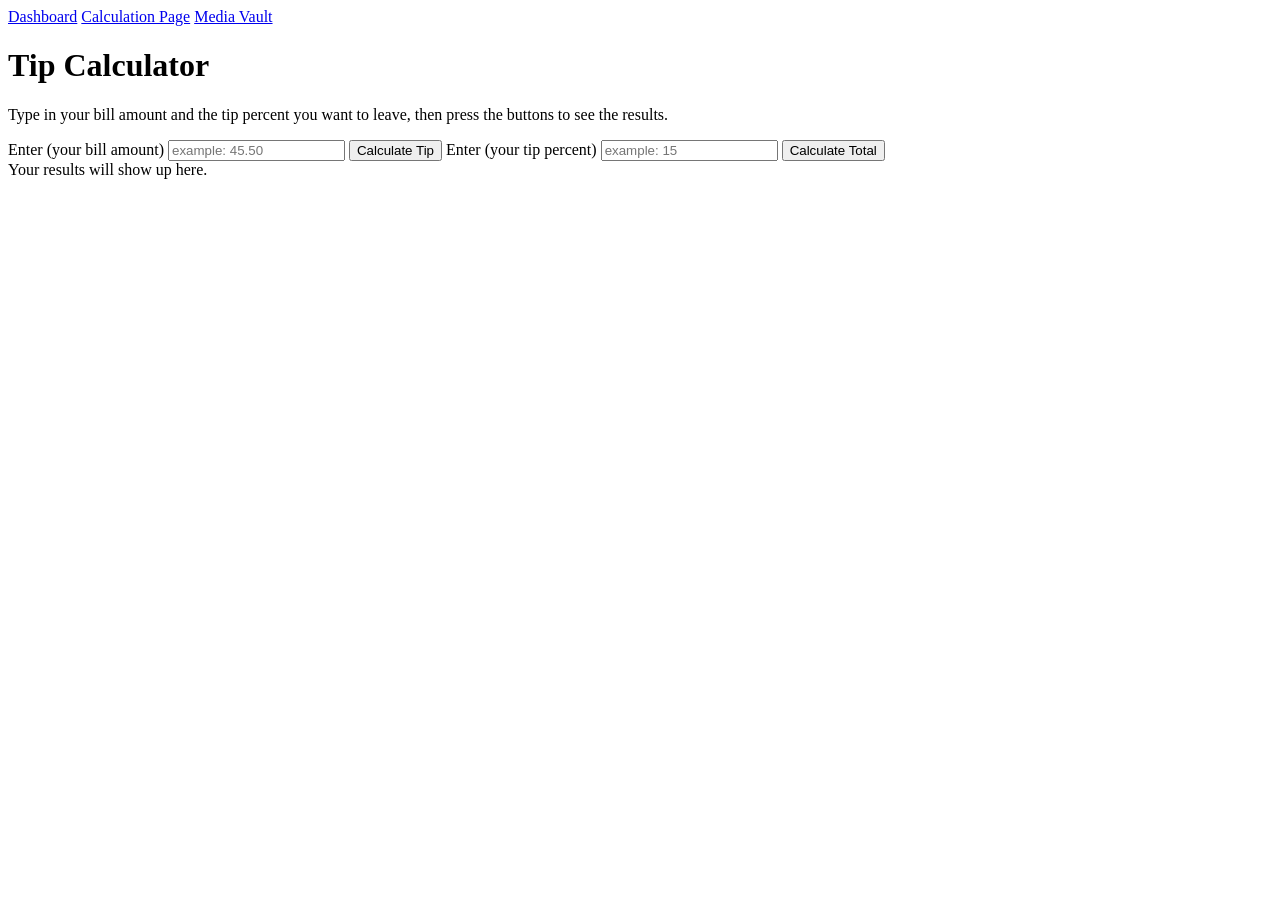
==== calc.html @ 9627fc92 "Rename Calc.html to calc.html" ====
<!DOCTYPE html>
<html>
<head>
  <title>Calculation Page</title>
  <link rel="stylesheet" href="style.css">
</head>
<body>
  <div class="app-container">

    <nav>
      <a href="index.html">Dashboard</a>
      <a href="calc.html">Calculation Page</a>
      <a href="gallery.html">Media Vault</a>
    </nav>

    <h1>Tip Calculator</h1>
    <p>Type in your bill amount and the tip percent you want to leave, then press the buttons to see the results.</p>

    <label for="bill">Enter (your bill amount)</label>
    <input type="number" id="bill" placeholder="example: 45.50">
    <button onclick="calculateTip()">Calculate Tip</button>

    <label for="tip">Enter (your tip percent)</label>
    <input type="number" id="tip" placeholder="example: 15">
    <button onclick="calculateTotal()">Calculate Total</button>

    <div class="result-box" id="output">Your results will show up here.</div>

  </div>

  <script>
    function calculateTip() {
      var bill = Number(document.getElementById("bill").value);
      var tip = Number(document.getElementById("tip").value);

      var tipAmount = bill * (tip / 100);

      document.getElementById("output").textContent = "Tip amount: $" + tipAmount.toFixed(2);
    }

    function calculateTotal() {
      var bill = Number(document.getElementById("bill").value);
      var tip = Number(document.getElementById("tip").value);

      var tipAmount = bill * (tip / 100);
      var total = bill + tipAmount;

      document.getElementById("output").textContent = "Total with tip: $" + total.toFixed(2);
    }
  </script>

</body>
</html>
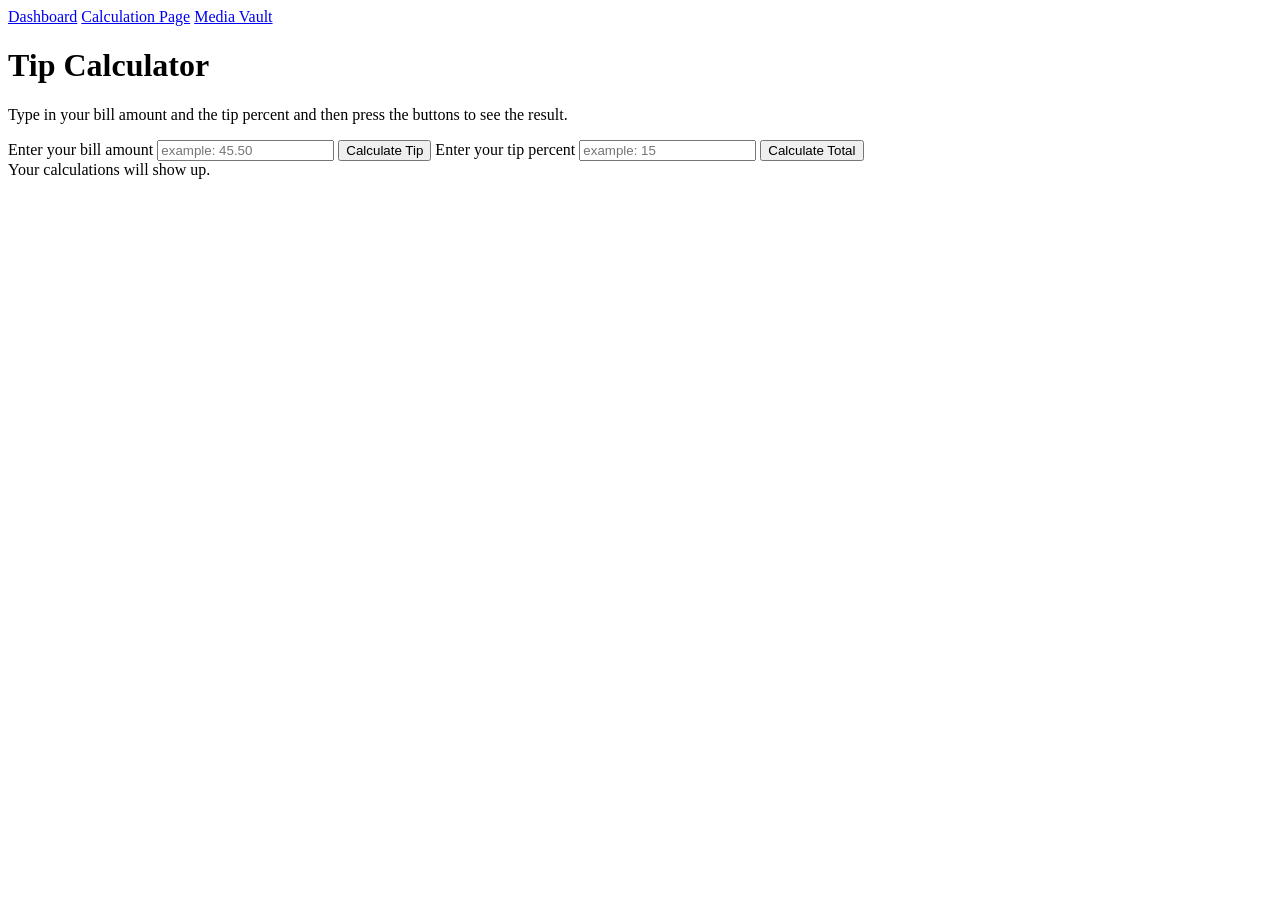
==== commit 3b9c7f59: "Update calc.html" ====
--- a/calc.html
+++ b/calc.html
@@ -14,17 +14,17 @@
     </nav>
 
     <h1>Tip Calculator</h1>
-    <p>Type in your bill amount and the tip percent you want to leave, then press the buttons to see the results.</p>
+    <p>Type in your bill amount and the tip percent and then press the buttons to see the result.</p>
 
-    <label for="bill">Enter (your bill amount)</label>
+    <label for="bill">Enter your bill amount</label>
     <input type="number" id="bill" placeholder="example: 45.50">
     <button onclick="calculateTip()">Calculate Tip</button>
 
-    <label for="tip">Enter (your tip percent)</label>
+    <label for="tip">Enter your tip percent</label>
     <input type="number" id="tip" placeholder="example: 15">
     <button onclick="calculateTotal()">Calculate Total</button>
 
-    <div class="result-box" id="output">Your results will show up here.</div>
+    <div class="result-box" id="output">Your calculations will show up.</div>
 
   </div>
 
